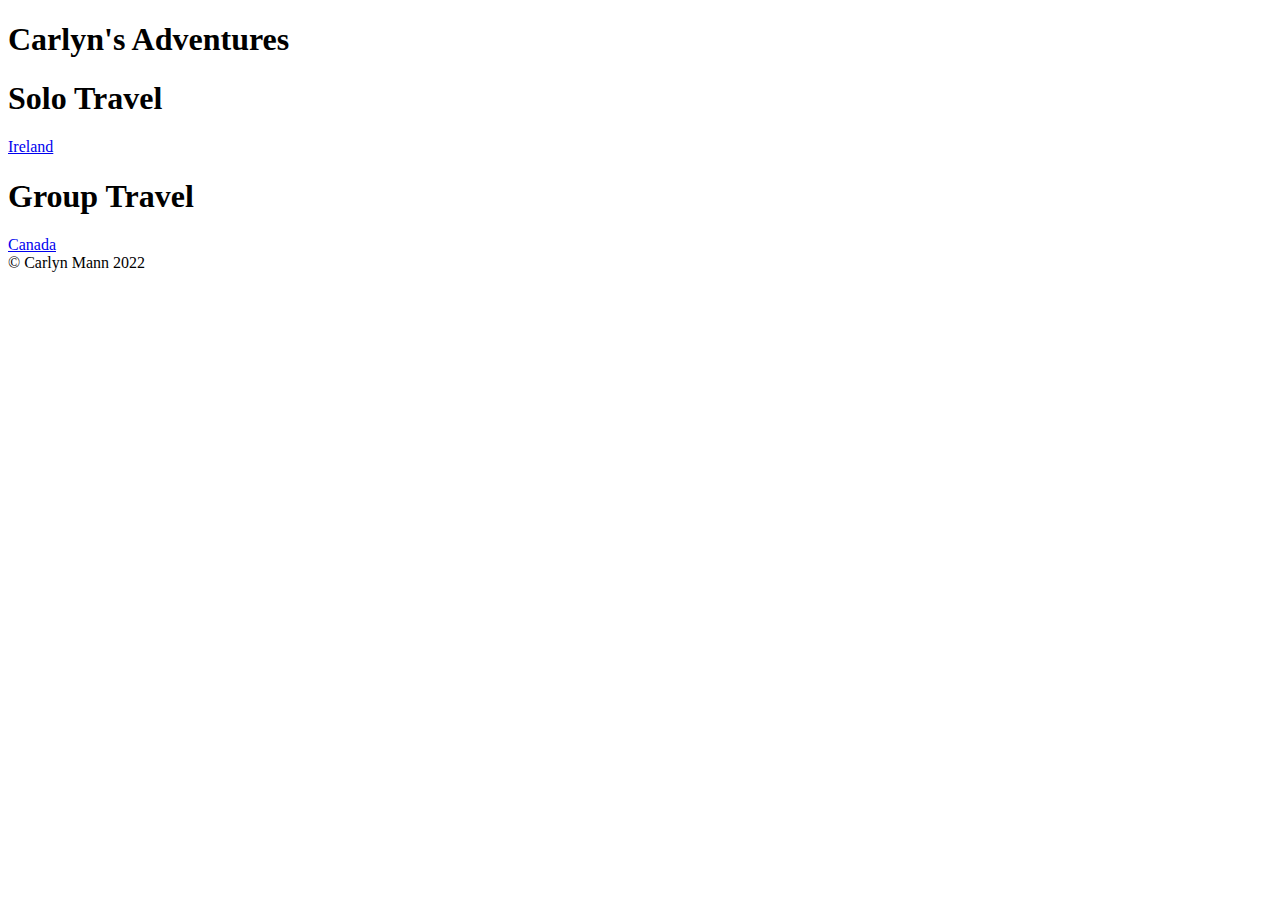
==== index.html @ 91d58719 "Added Hikes in Ireland Table" ====
<!DOCTYPE html>
<html>
<head lang="en">


    <meta charset="UTF-8">
    <meta http-equiv="X-UA-Compatible" content="IE=edge">
    <meta name="viewport" content="width=device-width, initial-scale=1.0">
    <link rel="stylesheet" href="./css/stylesheet.css" />
    
    <title>Document</title>

</head>
<body>

<h1 id="page_title"> Carlyn's Adventures </h1>

    <h1> Solo Travel </h1>
        <a href="ireland_trip.html"> Ireland</a>

    <h1> Group Travel </h1>
        <a href="canada_trip.html"> Canada</a>
        <footer>   &copy; Carlyn Mann 2022     </footer>
        
</body>
</html>
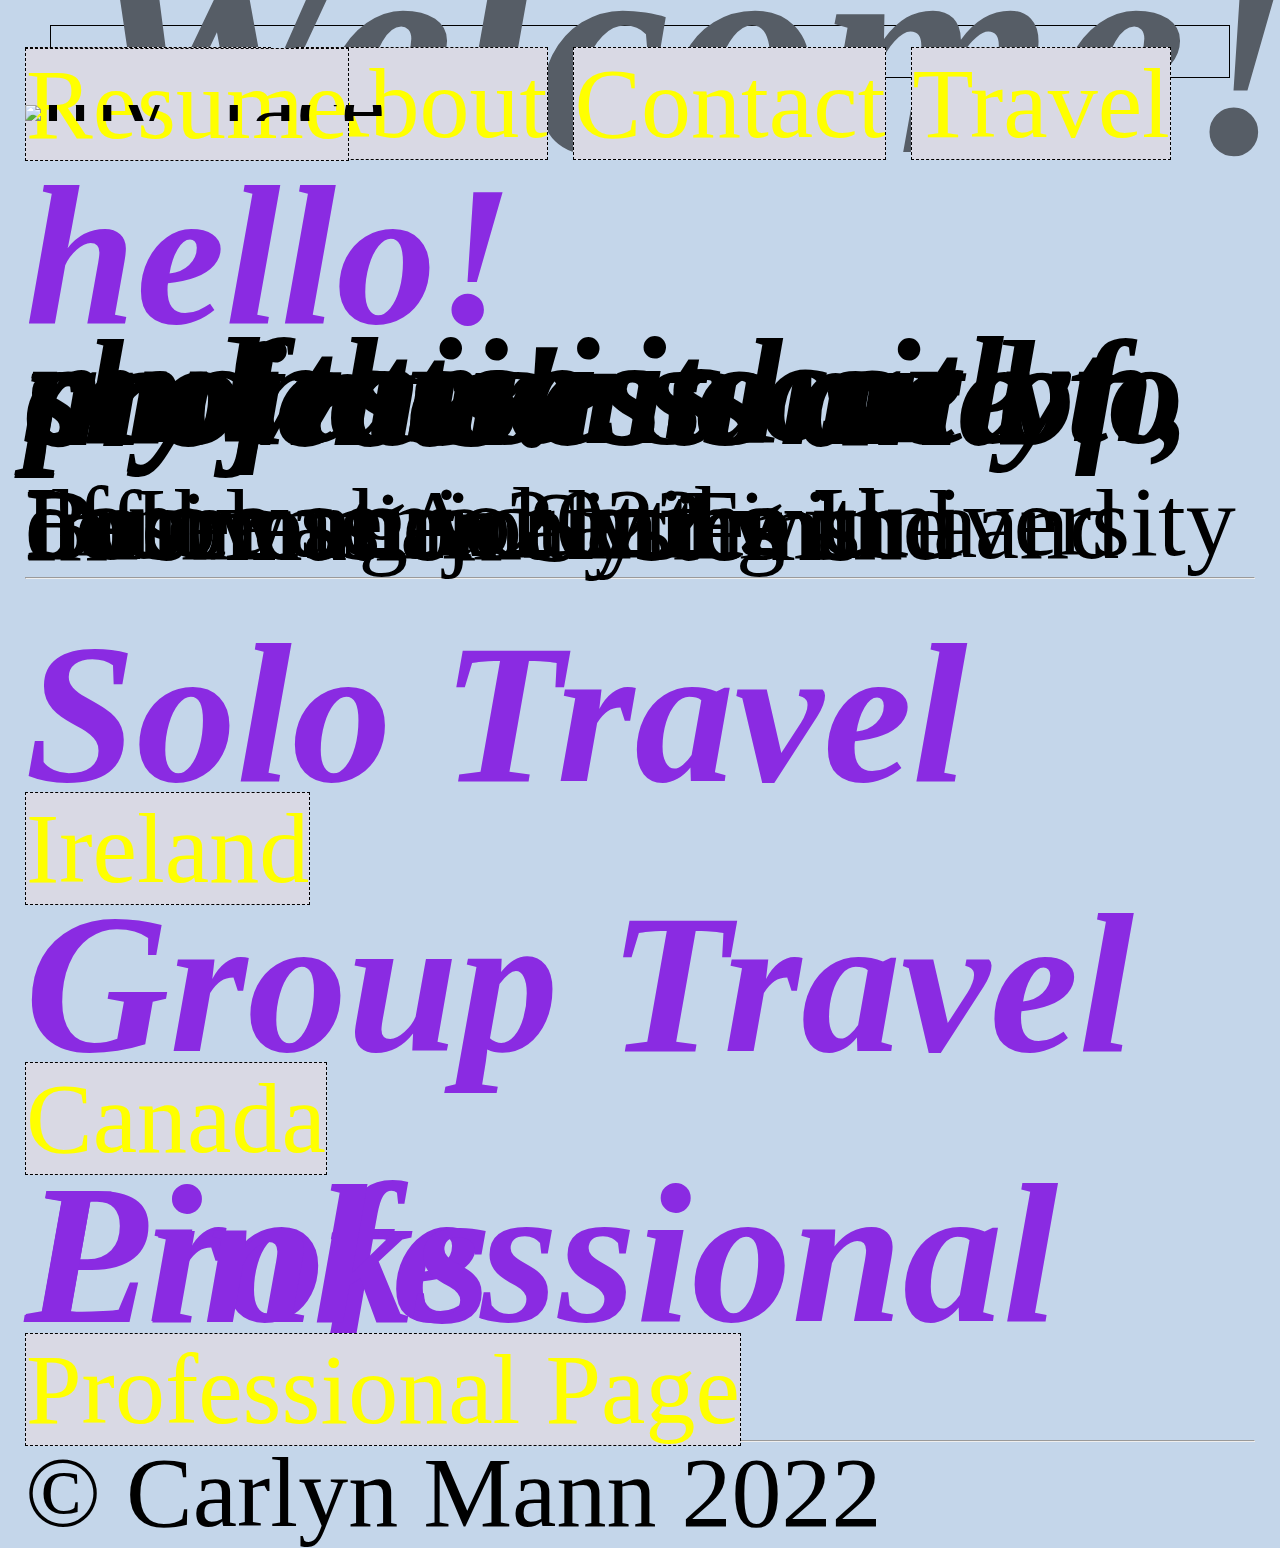
==== commit 9307f1d2: "combining travel page" ====
--- a/index.html
+++ b/index.html
@@ -1,25 +1,42 @@
 <!DOCTYPE html>
-<html>
-<head lang="en">
-
-
+<html lang="en">
+<head>
     <meta charset="UTF-8">
     <meta http-equiv="X-UA-Compatible" content="IE=edge">
     <meta name="viewport" content="width=device-width, initial-scale=1.0">
     <link rel="stylesheet" href="./css/stylesheet.css" />
-    
     <title>Document</title>
-
 </head>
 <body>
+    <h1 id="page_title"> Welcome! </h1>
 
-<h1 id="page_title"> Carlyn's Adventures </h1>
+    <div class="topnav">
+        <a href="index.html">Home</a>
+        <a href="about.html">About</a>
+        <a href="profession_page.html">Contact</a>
+        <a href="combined_travel.html">Travel</a>
+        <a href="#projects">Resume</a>
+      </div>
 
+    <img src="index_pic.jpeg".jpeg alt="my_face" style= "width:210px; height:275px">
+        <h1> hello! </h1>
+        <h2> my name is carlyn, and this is a 
+            professional site to showcase some 
+            of my interests and projects!</h2>
+
+        <p1> I am a senior at the University of Iowa graduating in Dececmber 2022 with  </p1>
+        <p1> a double major in Finace and Business Analytics and Information Systems</p1>
+        <hr>
     <h1> Solo Travel </h1>
         <a href="ireland_trip.html"> Ireland</a>
 
     <h1> Group Travel </h1>
         <a href="canada_trip.html"> Canada</a>
+
+    <h1> Professional Links </h1>
+        <a href="profession_page.html"> Professional Page</a>
+
+        <hr>
         <footer>   &copy; Carlyn Mann 2022     </footer>
         
 </body>
--- a/css/stylesheet.css
+++ b/css/stylesheet.css
@@ -0,0 +1,58 @@
+/* CSS Reset */
+html { margin: 0; border: 3in; padding:0; font-size: 100px; line-height:1px;}
+
+
+body{background-color: #C4D6EA;
+    margin: 25px;
+}
+
+
+.floatRight{float:right;margin-left:20px}
+.floatRightClear{float:right;clear:right;margin-left:20px}
+
+
+
+/* unvisited link */
+a:link {
+    color:rebeccapurple;
+    text-decoration: none;
+}
+
+/* visited link */
+a:link {
+    color:brown;
+    text-decoration: none;
+}
+
+/* mouse over link */
+a:link {
+    color:yellow;
+    background-color: rgb(217, 217, 228);
+    border: 1px black dashed;
+}
+
+
+
+h1{color: blueviolet; 
+font-style: italic;
+}
+
+h2{color: black;
+font-style:oblique;
+}
+
+/* css classes */
+.error {color: red;
+font-weight: bold;
+}
+
+/* css IDs */
+#page_title {
+    color: #565d66;
+    font-weight: bold;
+    font-size: 3rem;
+    border: 1px black solid;
+    padding: 25px;
+    margin: 25px;
+    text-align: center;
+    }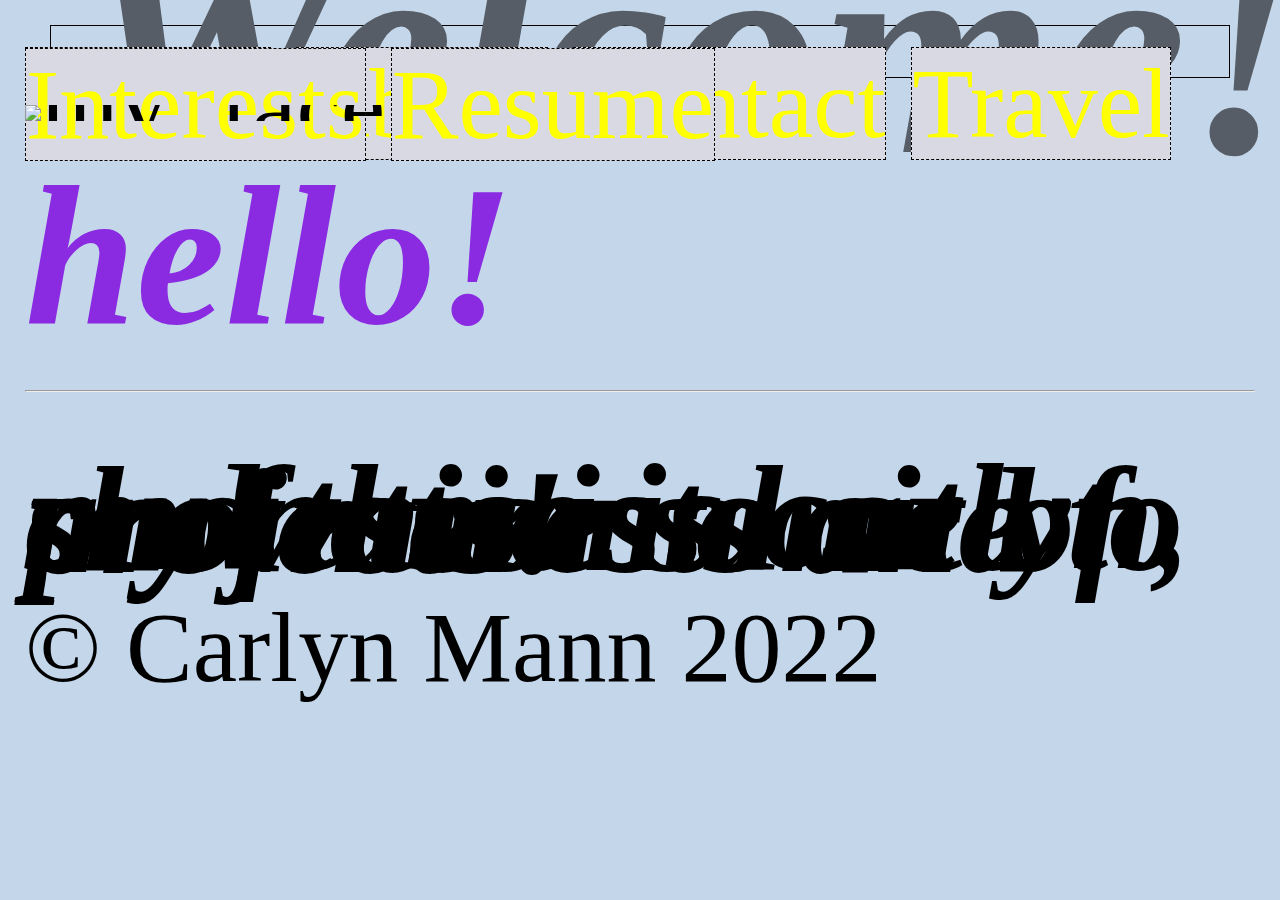
==== commit 0263f096: "changes to index and tab menu" ====
--- a/index.html
+++ b/index.html
@@ -15,28 +15,18 @@
         <a href="about.html">About</a>
         <a href="profession_page.html">Contact</a>
         <a href="combined_travel.html">Travel</a>
+        <a href="#">Interests</a>
         <a href="#projects">Resume</a>
       </div>
 
     <img src="index_pic.jpeg".jpeg alt="my_face" style= "width:210px; height:275px">
         <h1> hello! </h1>
+        <hr>
         <h2> my name is carlyn, and this is a 
             professional site to showcase some 
             of my interests and projects!</h2>
-
-        <p1> I am a senior at the University of Iowa graduating in Dececmber 2022 with  </p1>
-        <p1> a double major in Finace and Business Analytics and Information Systems</p1>
-        <hr>
-    <h1> Solo Travel </h1>
-        <a href="ireland_trip.html"> Ireland</a>
-
-    <h1> Group Travel </h1>
-        <a href="canada_trip.html"> Canada</a>
-
-    <h1> Professional Links </h1>
-        <a href="profession_page.html"> Professional Page</a>
-
-        <hr>
+        </hr>
+        
         <footer>   &copy; Carlyn Mann 2022     </footer>
         
 </body>
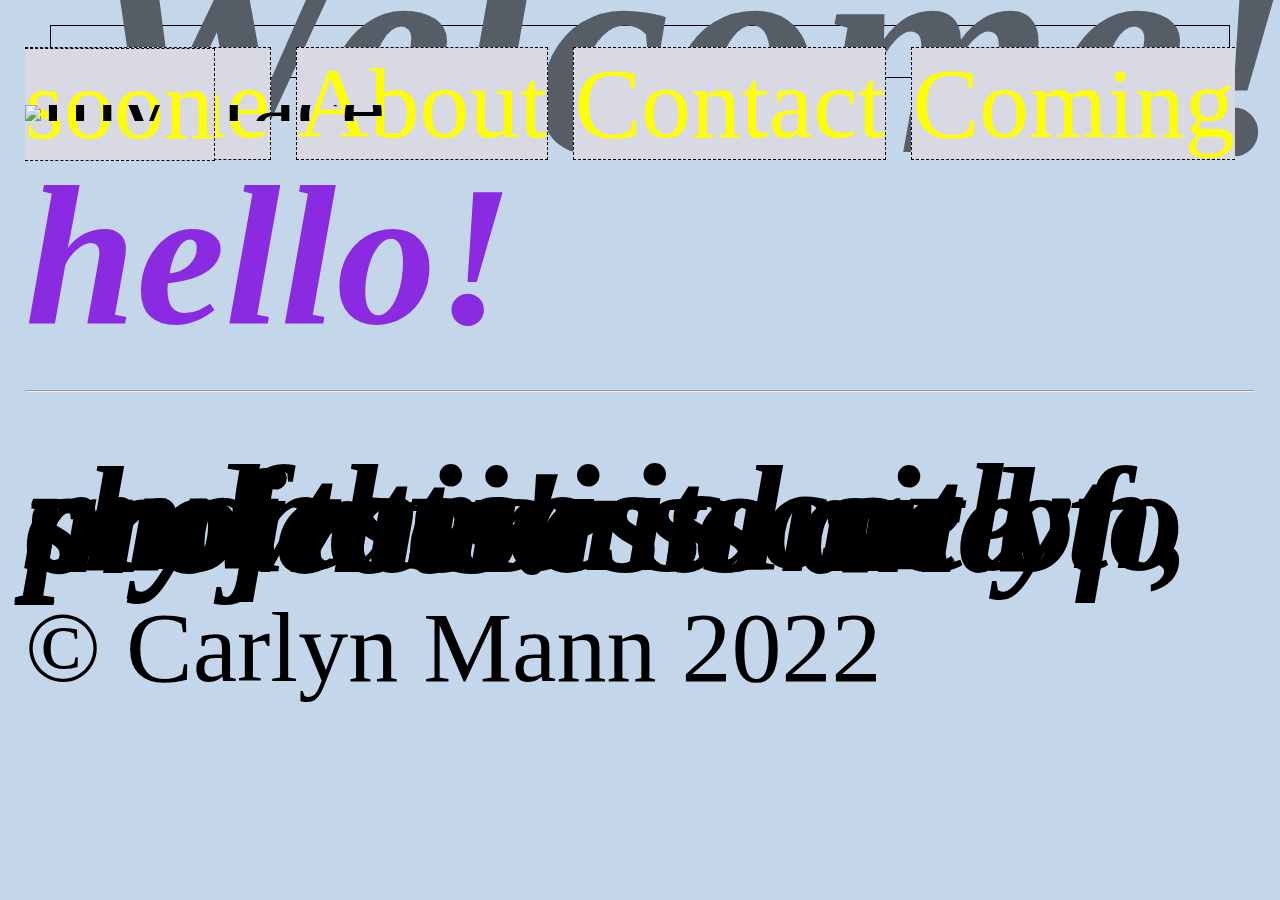
==== commit bbdcc9fb: "updates to index.html" ====
--- a/index.html
+++ b/index.html
@@ -14,9 +14,7 @@
         <a href="index.html">Home</a>
         <a href="about.html">About</a>
         <a href="profession_page.html">Contact</a>
-        <a href="combined_travel.html">Travel</a>
-        <a href="#">Interests</a>
-        <a href="#projects">Resume</a>
+        <a href="comingsoon.html">Coming soon</a>
       </div>
 
     <img src="index_pic.jpeg".jpeg alt="my_face" style= "width:210px; height:275px">
@@ -28,7 +26,17 @@
         </hr>
         
         <footer>   &copy; Carlyn Mann 2022     </footer>
-        
+       
+     <!-- Global site tag (gtag.js) - Google Analytics -->
+<script async src="https://www.googletagmanager.com/gtag/js?id=G-Q5P8HJTZSZ"></script>
+<script>
+  window.dataLayer = window.dataLayer || [];
+  function gtag(){dataLayer.push(arguments);}
+  gtag('js', new Date());
+
+  gtag('config', 'G-Q5P8HJTZSZ');
+</script>   
+
 </body>
 </html>
 
